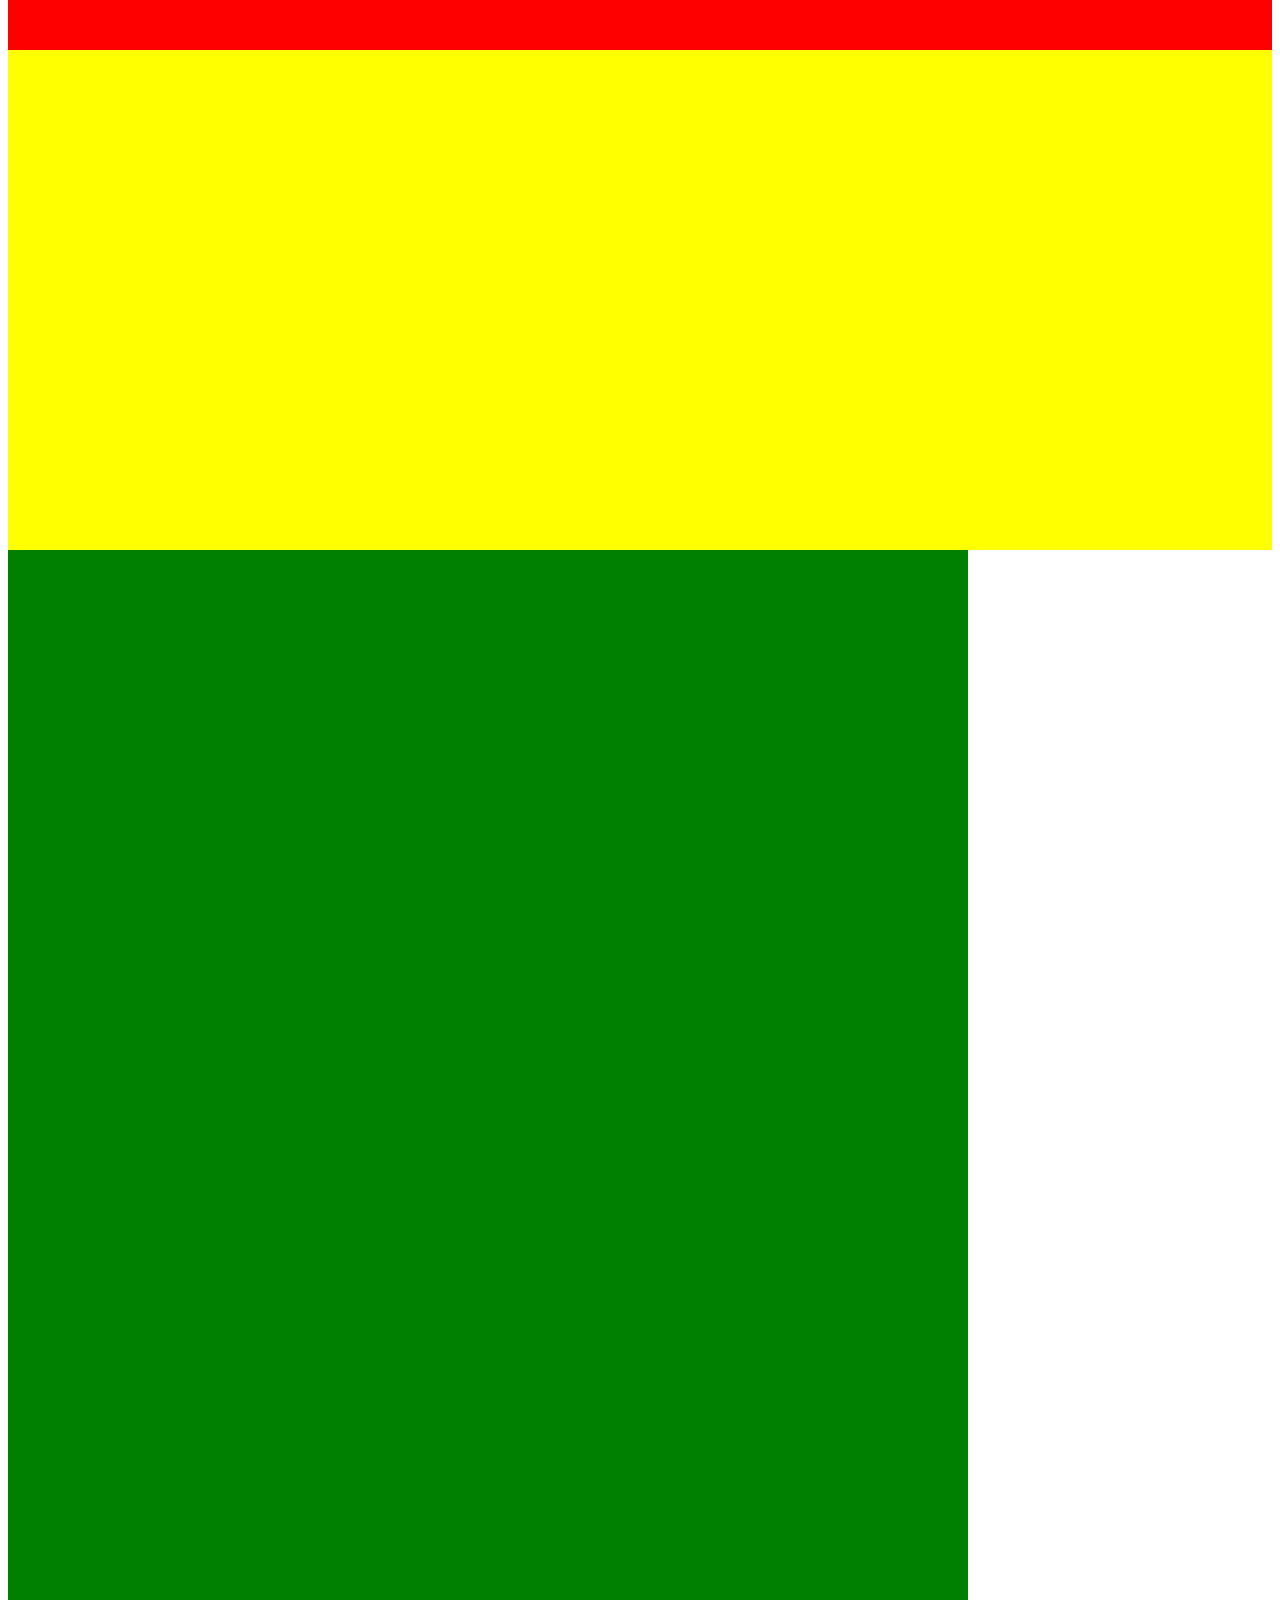
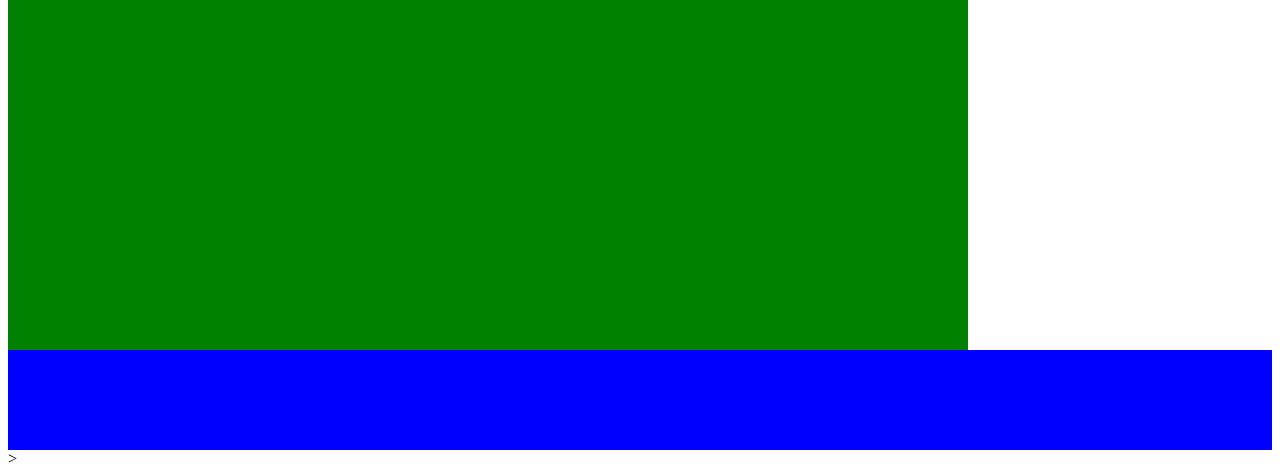
==== chapter4/chapter4.html @ 7fcd8dd6 "[start]2-4" ====
<!DOCTYPE html>
<html>
<head>
  <meta charset="utf-8">
  <link rel="stylesheet" href="chapter4.css">
	<title></title>
</head>
<body>
  <!--header用-->
  <div class="header"></div>
  <!--main visual用-->
  <div class="main-visual"></div>
  <!--main用-->
  <div class="main">
    <div class="blog"></div>
    <div class="sidebar"></div>
  </div>
  <!--footer用-->
  <div class="footer"></div>
</body>
</html>>
---- chapter4/chapter4.css ----
/*リセットCSS*/
*{
  margin-top: 0;
  padding: 0;
  box-sizing: border-box;
}

.header{
  width: 100%;
  height: 50px;
  background-color: red;
}

.main-visual{
  width: 100%;
  height: 500px;
  background-color: yellow;
}

.main{
  width: 960px;
  height: 1400px;
  background-color: green;
}

.blog{
  width: 500px
  height:1400px
  background-color:lightgreen;
}

.sidebar{
	width: 460px
	height:1400px
	background-color:limegreen;
}

.footer{
  width: 100%;
  height: 100px;
  background: blue;
}
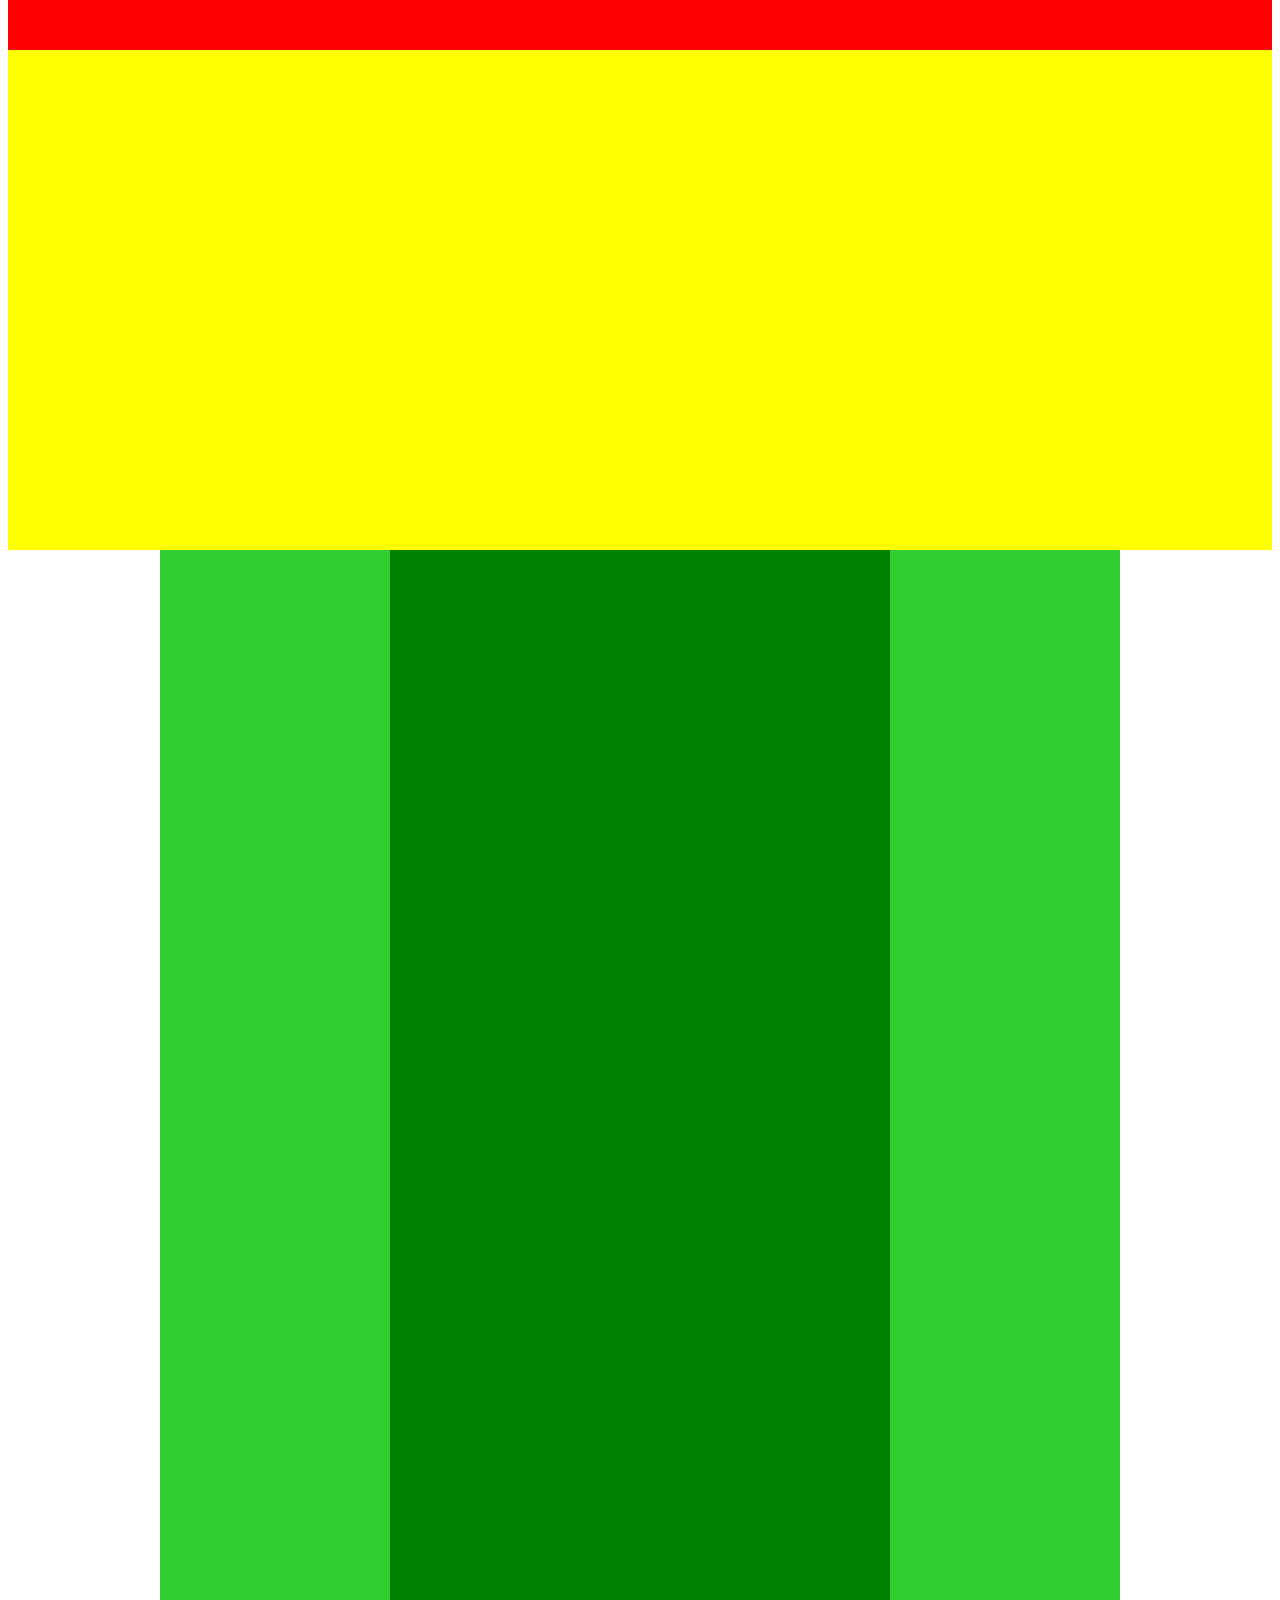
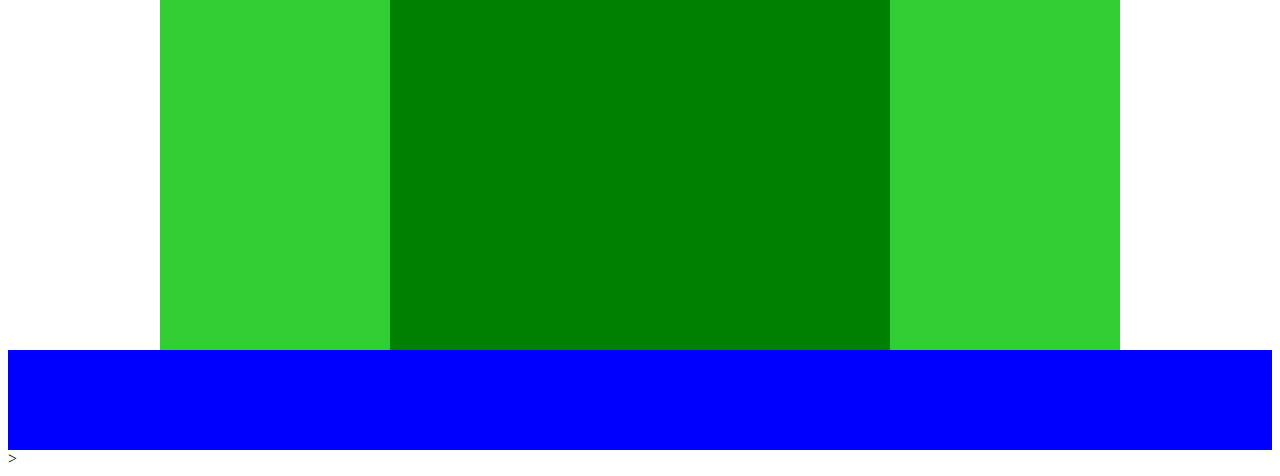
==== commit 465cde95: "[finish]2-4" ====
--- a/chapter4/chapter4.html
+++ b/chapter4/chapter4.html
@@ -11,9 +11,10 @@
   <!--main visual用-->
   <div class="main-visual"></div>
   <!--main用-->
-  <div class="main">
+  <div class="main clearfix">
+    <div class="sidebar-left"></div>
     <div class="blog"></div>
-    <div class="sidebar"></div>
+    <div class="sidebar-right"></div>
   </div>
   <!--footer用-->
   <div class="footer"></div>
--- a/chapter4/chapter4.css
+++ b/chapter4/chapter4.css
@@ -3,6 +3,11 @@
   margin-top: 0;
   padding: 0;
   box-sizing: border-box;
+}
+.clearfix::after{
+  content: "";
+  display: block;
+  clear: both;
 }
 
 .header{
@@ -19,20 +24,27 @@
 
 .main{
   width: 960px;
+  margin: 0 auto;
+}
+.sidebar-left{
+  width: 230px;
   height: 1400px;
-  background-color: green;
+  background-color: limegreen;
+  float: left;
 }
 
 .blog{
-  width: 500px
-  height:1400px
-  background-color:lightgreen;
+  width: 500px;
+  height:1400px;
+  background-color: green;
+  float: left;
 }
 
-.sidebar{
-	width: 460px
-	height:1400px
-	background-color:limegreen;
+.sidebar-right{
+	width: 230px;
+	height:1400px;
+	background-color: limegreen;
+  float: left;
 }
 
 .footer{
